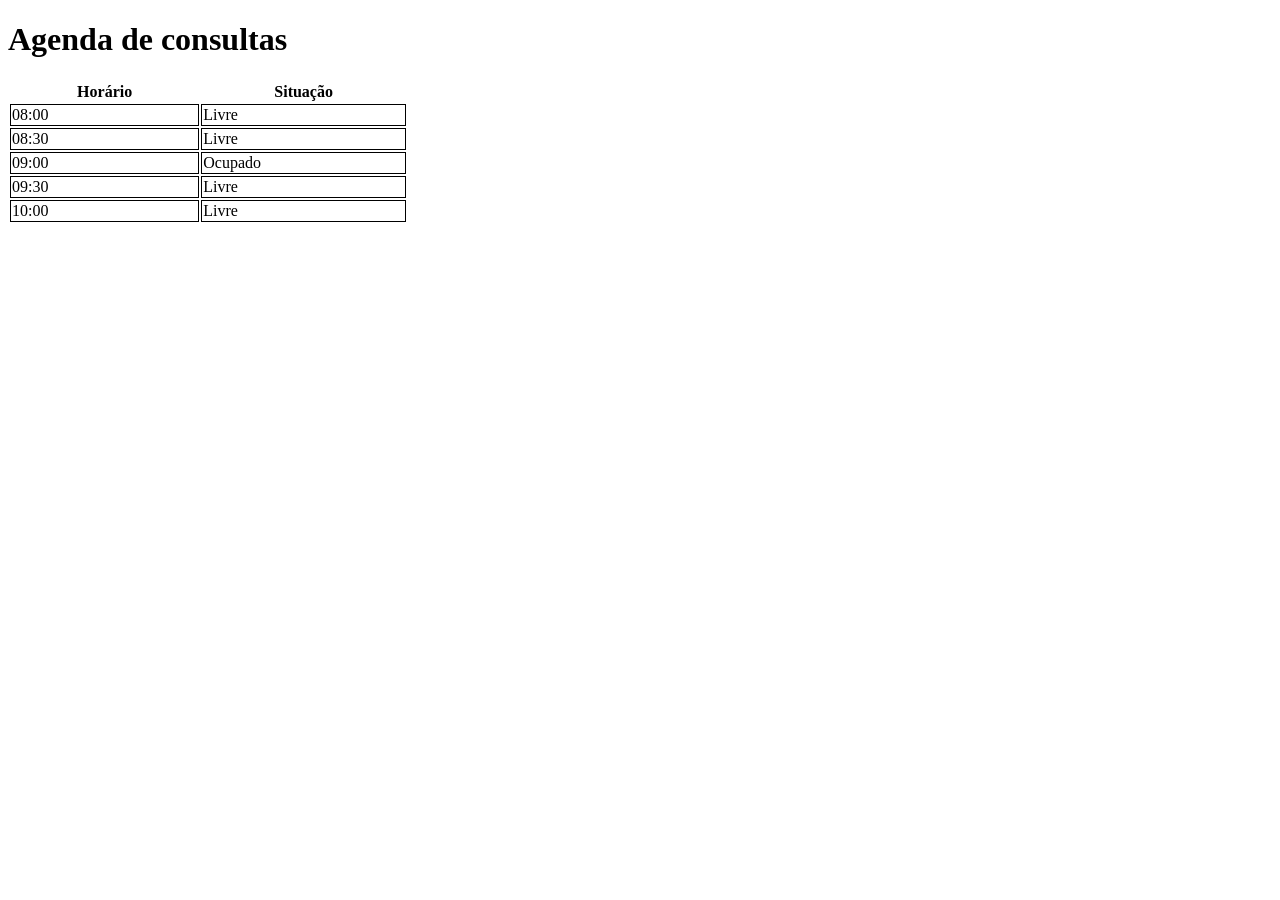
==== templates/index.html @ b2b48b86 "linkando css" ====
<!DOCTYPE html>
<html lang="pt-br">
<head>
    <meta charset="UTF-8">
    <meta name="viewport" content="width=device-width, initial-scale=1.0">
    <title>Agenda de consultas</title>
    <link rel="stylesheet" href="/static/css/style.css">
</head>
<body>
    <h1>Agenda de consultas</h1>
    <table>
        <tr>
            <th>Horário</th>
            <th>Situação</th>
        </tr>
        <tr>
            <td>08:00</td>
            <td>Livre</td>
        </tr>
        <tr>
            <td>08:30</td>
            <td>Livre</td>
        </tr>
        <tr>
            <td>09:00</td>
            <td>Ocupado</td>
        </tr>
        <tr>
            <td>09:30</td>
            <td>Livre</td>
        </tr>
        <tr>
            <td>10:00</td>
            <td>Livre</td>
        </tr>
    </table>
</body>
</html>
---- static/css/style.css ----
td {
    border: 1px solid black;
}

table {
    width: 400px;
}
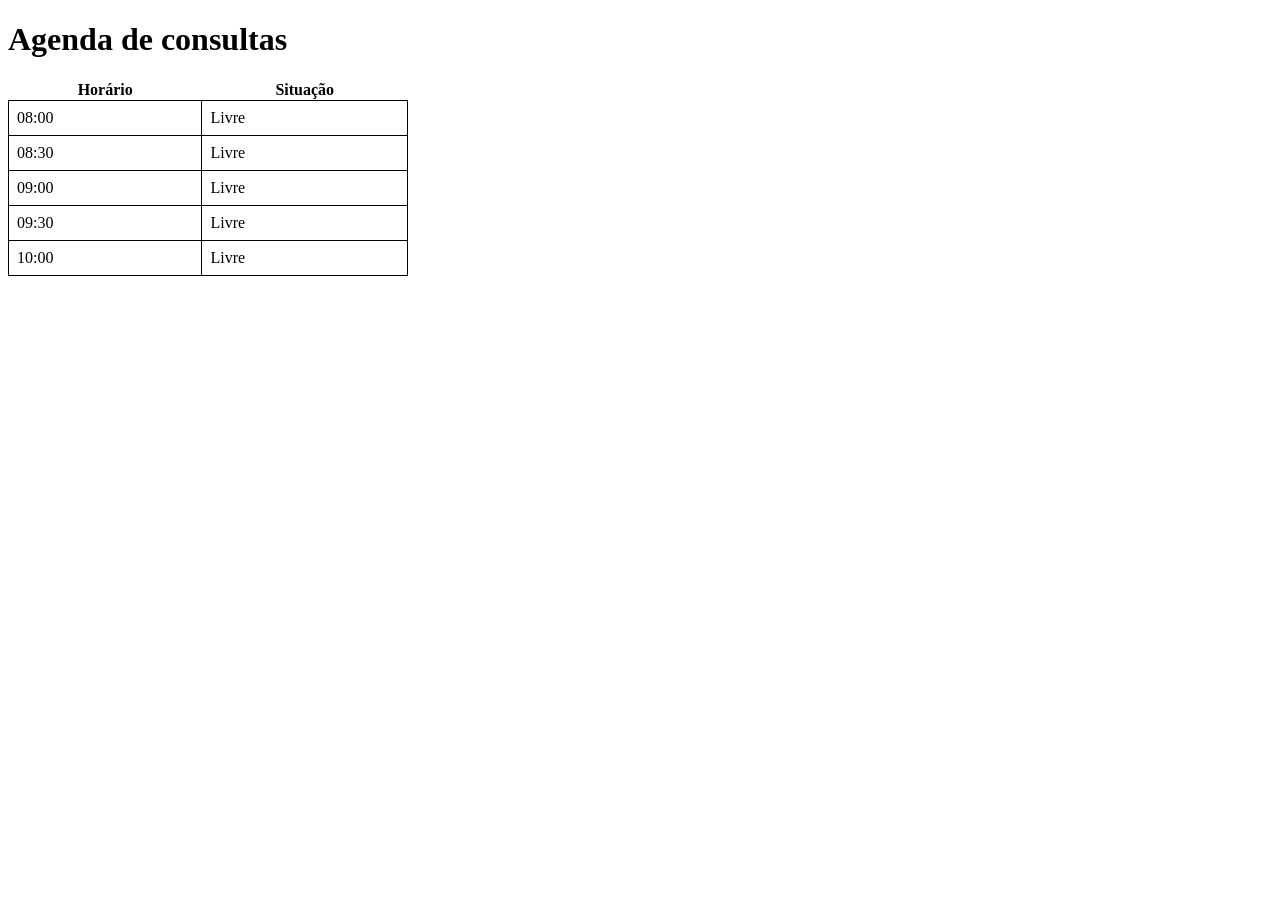
==== commit f38ea3ed: "tentando adicionar eventos estou tentanto fazer uma celula da tabela quando clicada, mudar seu texto" ====
--- a/templates/index.html
+++ b/templates/index.html
@@ -14,25 +14,27 @@
             <th>Situação</th>
         </tr>
         <tr>
-            <td>08:00</td>
+            <td id="oito">08:00</td>
             <td>Livre</td>
         </tr>
         <tr>
-            <td>08:30</td>
+            <td id="oito-trinta">08:30</td>
             <td>Livre</td>
         </tr>
         <tr>
-            <td>09:00</td>
-            <td>Ocupado</td>
-        </tr>
-        <tr>
-            <td>09:30</td>
+            <td id="nove">09:00</td>
             <td>Livre</td>
         </tr>
         <tr>
-            <td>10:00</td>
+            <td id="nove-trinta">09:30</td>
+            <td>Livre</td>
+        </tr>
+        <tr>
+            <td id="dez">10:00</td>
             <td>Livre</td>
         </tr>
     </table>
+
+    <script src="/static/js/script.js"></script>
 </body>
 </html>
--- a/static/css/style.css
+++ b/static/css/style.css
@@ -1,7 +1,9 @@
 td {
     border: 1px solid black;
+    padding: 8px;
 }
 
 table {
     width: 400px;
+    border-collapse: collapse;
 }
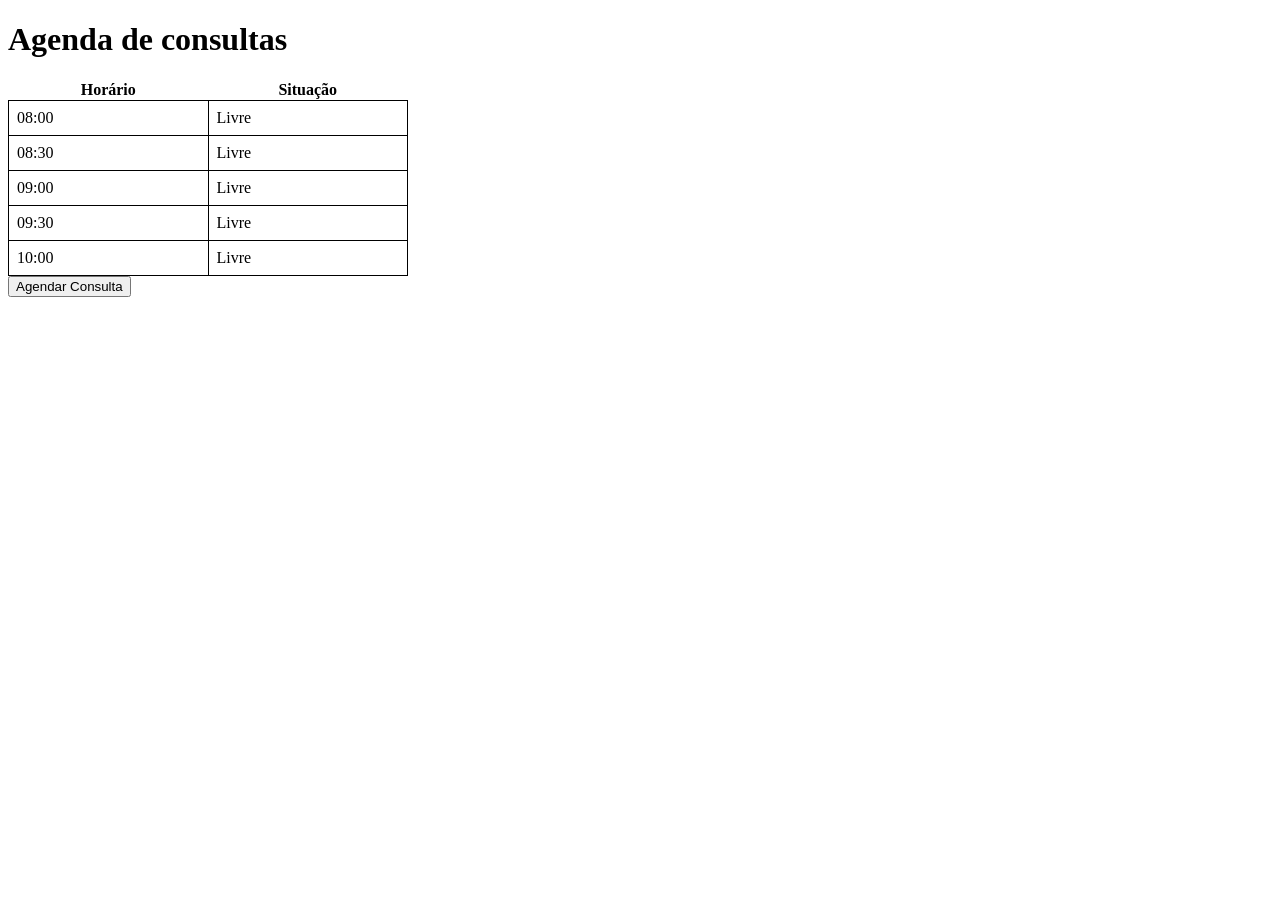
==== commit 51f2b586: "tentando melhorar" ====
--- a/templates/index.html
+++ b/templates/index.html
@@ -13,28 +13,33 @@
             <th>Horário</th>
             <th>Situação</th>
         </tr>
+        <tr id="oito">
+            <td>08:00</td>
+            <td >Livre</td>
+        </tr id="oito-trinta">
         <tr>
-            <td id="oito">08:00</td>
+            <td>08:30</td>
             <td>Livre</td>
         </tr>
-        <tr>
-            <td id="oito-trinta">08:30</td>
+        <tr id="nove">
+            <td>09:00</td>
             <td>Livre</td>
         </tr>
-        <tr>
-            <td id="nove">09:00</td>
+        <tr id="nove-trinta">
+            <td>09:30</td>
             <td>Livre</td>
         </tr>
-        <tr>
-            <td id="nove-trinta">09:30</td>
-            <td>Livre</td>
-        </tr>
-        <tr>
-            <td id="dez">10:00</td>
+        <tr id="dez">
+            <td>10:00</td>
             <td>Livre</td>
         </tr>
     </table>
 
+    <div id="selecionado">
+        <input type="button" value="Agendar Consulta">
+
+    </div>
+
     <script src="/static/js/script.js"></script>
 </body>
-</html>+</html>
--- a/static/css/style.css
+++ b/static/css/style.css
@@ -1,6 +1,7 @@
 td {
     border: 1px solid black;
     padding: 8px;
+    width: 100px;
 }
 
 table {
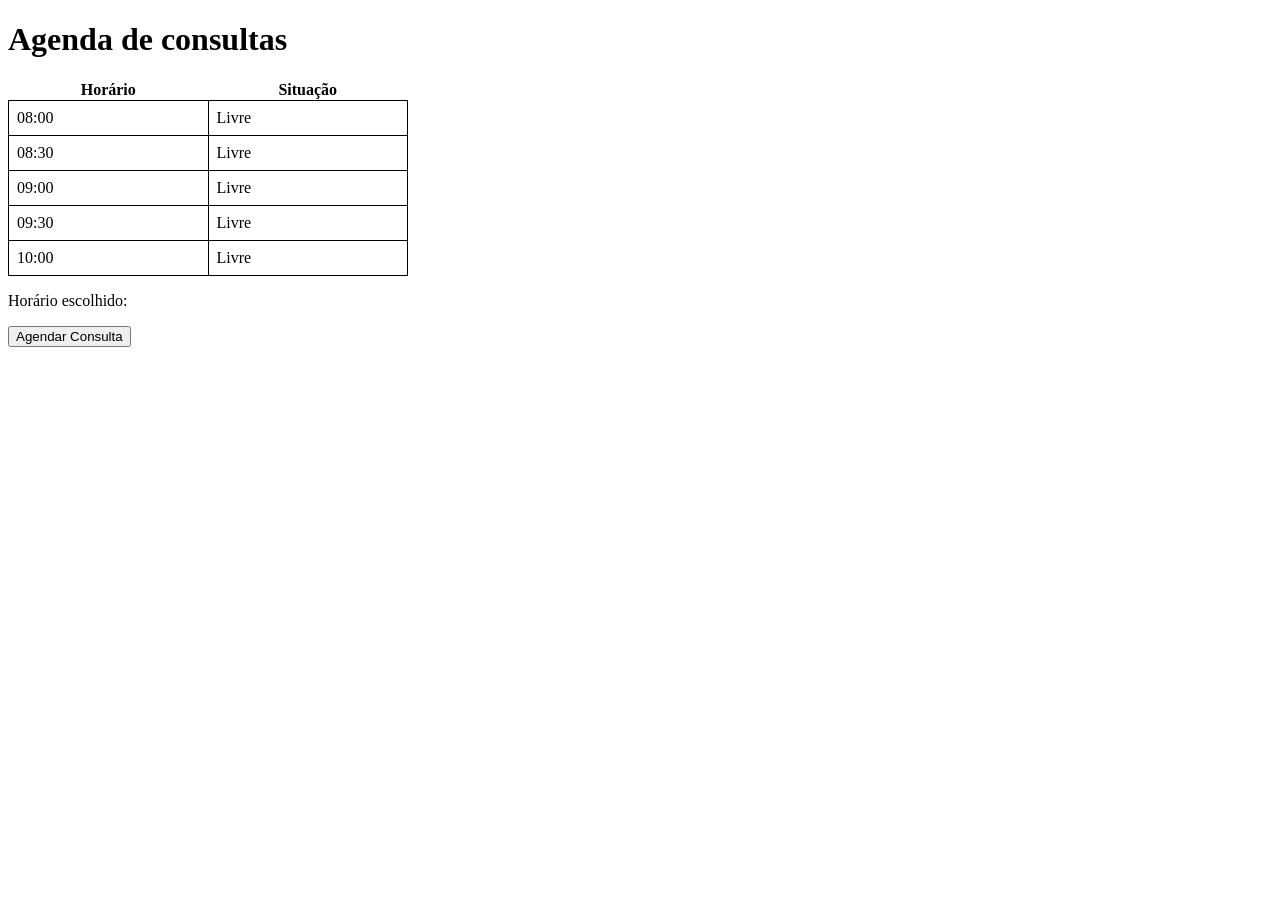
==== commit 097bdece: "v1 finalizada" ====
--- a/templates/index.html
+++ b/templates/index.html
@@ -16,8 +16,8 @@
         <tr id="oito">
             <td>08:00</td>
             <td >Livre</td>
-        </tr id="oito-trinta">
-        <tr>
+        </tr>
+        <tr id="oito-trinta">
             <td>08:30</td>
             <td>Livre</td>
         </tr>
@@ -36,10 +36,9 @@
     </table>
 
     <div id="selecionado">
-        <input type="button" value="Agendar Consulta">
-
+        <p>Horário escolhido: </p>
     </div>
-
+    <input type="button" value="Agendar Consulta" id="buttonAgendar">
     <script src="/static/js/script.js"></script>
 </body>
 </html>
